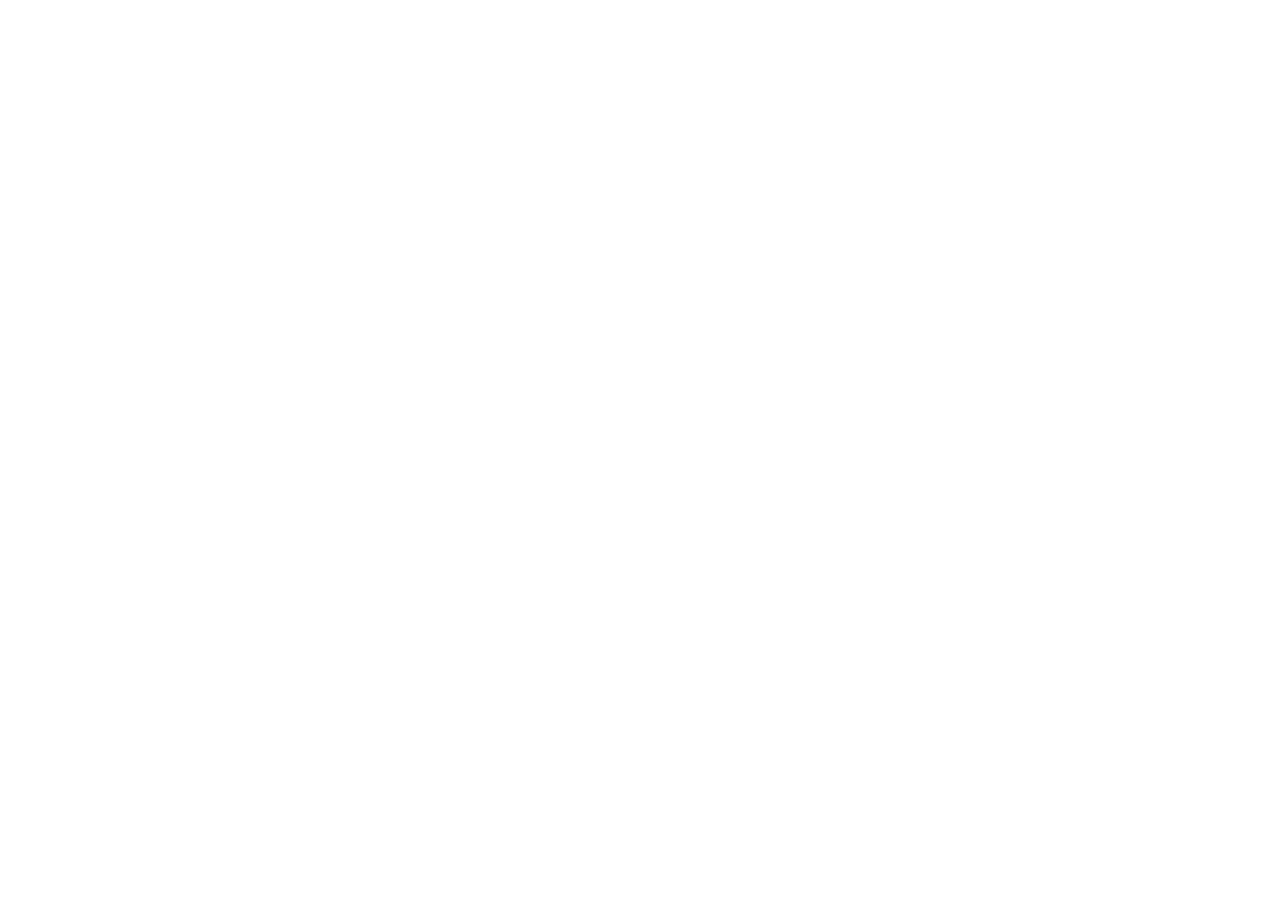
==== test.html @ 82f0fd93 "Rename test to test.html" ====
<!DOCTYPE html>
<html lang="en">
<head>
    <meta charset="UTF-8">
    <meta name="viewport" content="width=device-width, initial-scale=1.0">
    <title>Test</title>
</head>
<body>

<a href="test2.html"></a>

    
</body>
</html>
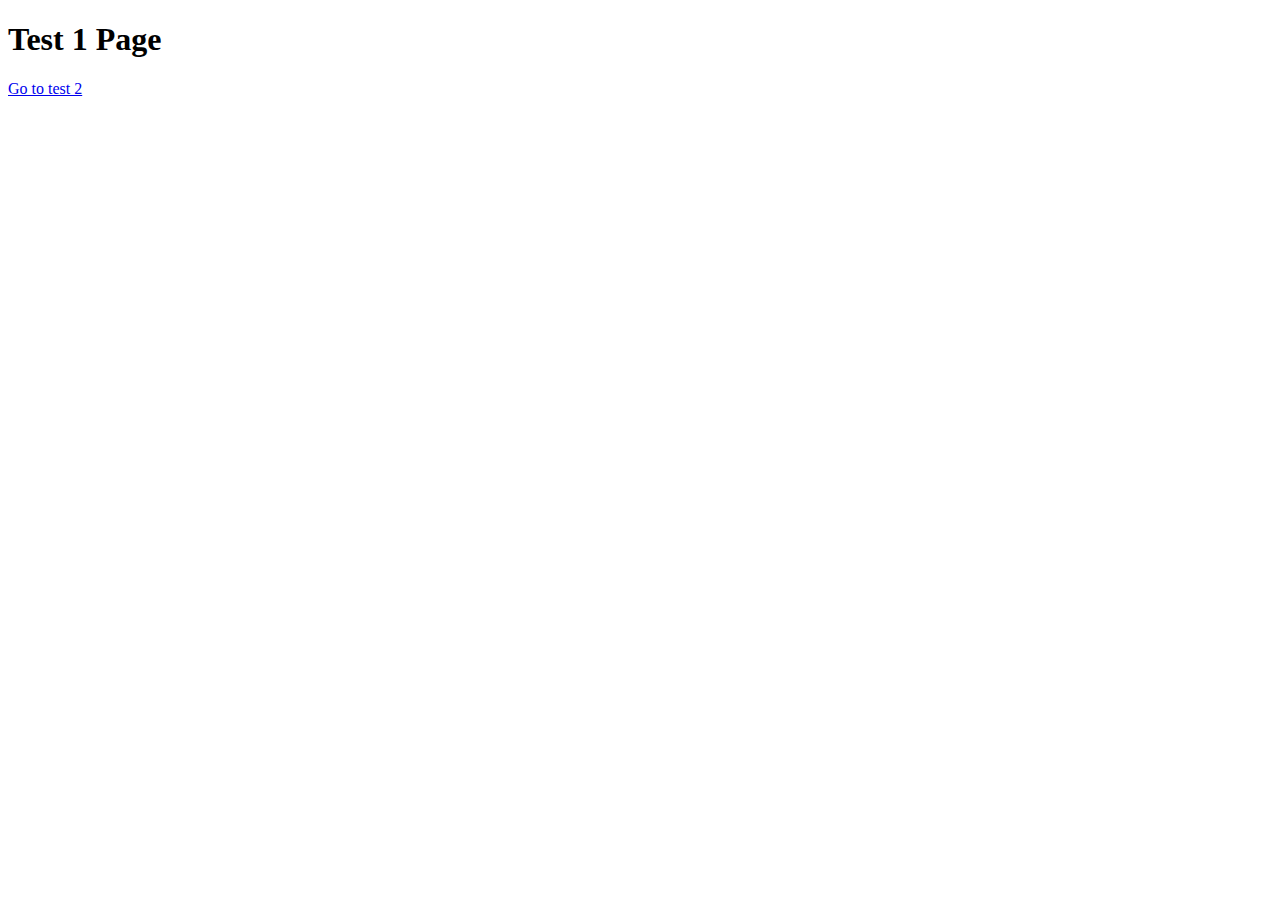
==== commit a3e21222: "Update test.html" ====
--- a/test.html
+++ b/test.html
@@ -6,8 +6,10 @@
     <title>Test</title>
 </head>
 <body>
+<h1>Test 1 Page</h1>
 
-<a href="test2.html"></a>
+    
+<a href="test2.html">Go to test 2</a>
 
     
 </body>
